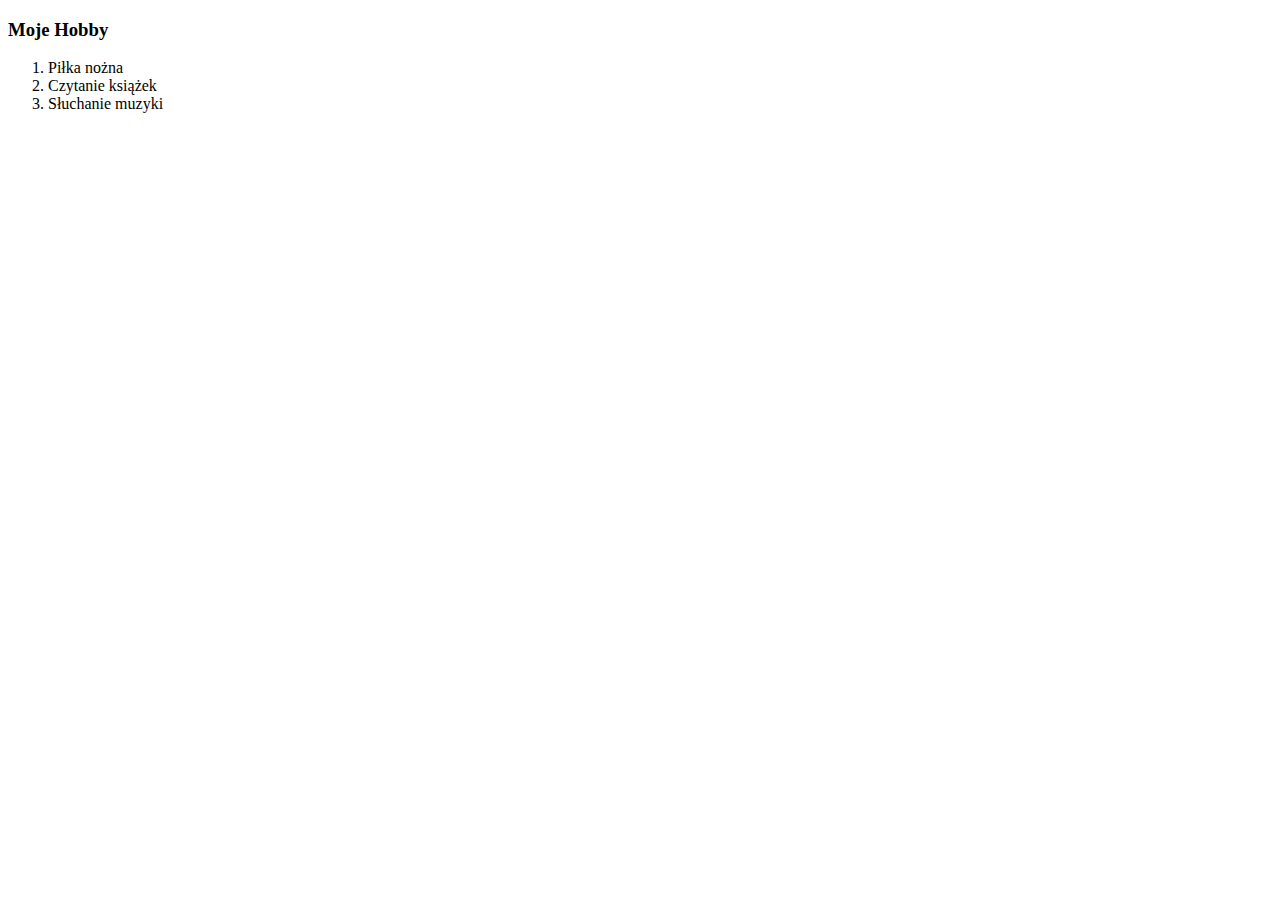
==== hobby.html @ e37e82ea "Add initial CV website files" ====
<!DOCTYPE html>
<html lang="en">
	<head>
		<meta charset="UTF-8" />
		<title>Moje hobby</title>
	</head>
	<body>
		<h3>Moje Hobby</h3>
		<ol>
			<li>Piłka nożna</li>
			<li>Czytanie książek</li>
			<li>Słuchanie muzyki</li>
		</ol>
	</body>
</html>
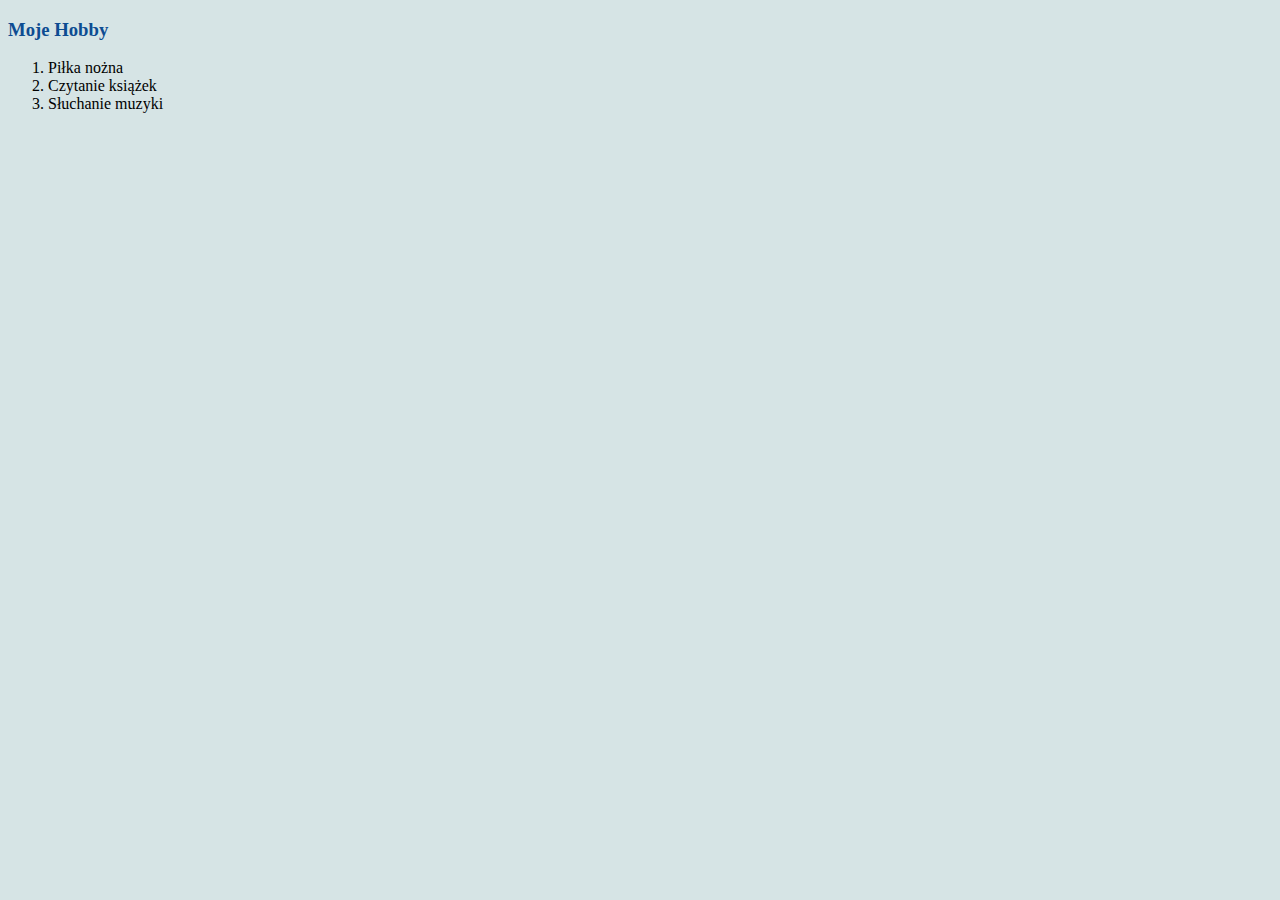
==== commit cf1cf43d: "Update hobby.html" ====
--- a/hobby.html
+++ b/hobby.html
@@ -3,6 +3,7 @@
 	<head>
 		<meta charset="UTF-8" />
 		<title>Moje hobby</title>
+		<link href="style.css" rel="stylesheet">
 	</head>
 	<body>
 		<h3>Moje Hobby</h3>
--- a/style.css
+++ b/style.css
@@ -0,0 +1,20 @@
+body
+{
+    background-color: #D6E4E5;
+    
+}
+h1
+{
+    color: #53b1b8 ;
+}
+h3
+{
+    color: #0D4C92;
+}
+hr
+{
+    border-style: dotted none none;
+    border-color: grey;
+    width: 5%;
+    border-width: 8px;
+}
